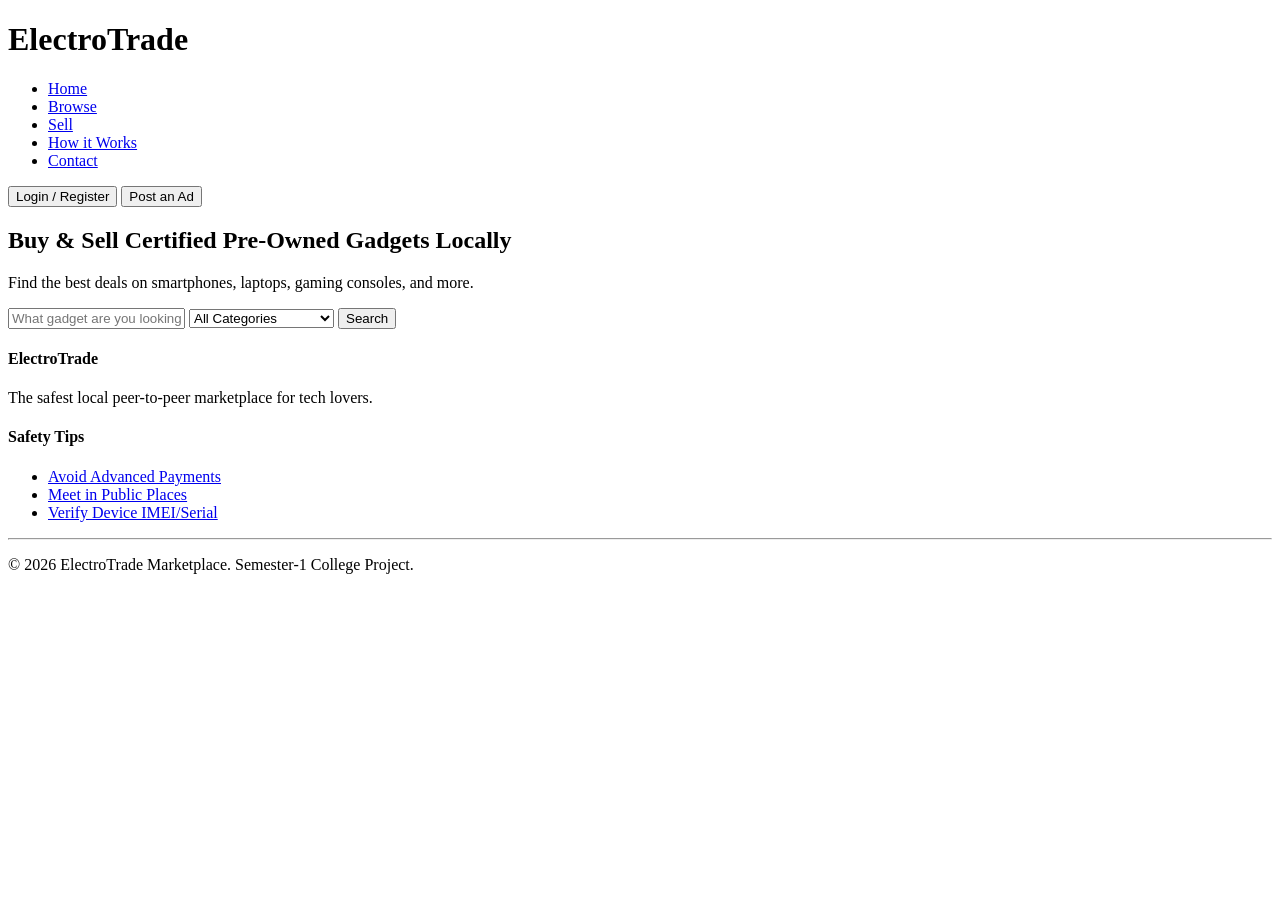
==== index.html @ 9df15cd8 "added instructions" ====
<!DOCTYPE html>
<html lang="en">
<head>
    <meta charset="UTF-8">
    <meta name="viewport" content="width=device-width, initial-scale=1.0">
    <title>ElectroTrade|</title>
    <link rel="stylesheet" href="style.css">
</head>
<body>
    <header>
        <div class="logo">
            <h1>ElectroTrade</h1>
        </div>

        <nav>
            <ul>
                
                <li><a href="#home">Home</a></li>
                <li><a href="#Browse">Browse</a></li>
                <li><a href="#Sell">Sell</a></li>
                <li><a href="#Howitworks">How it Works</a></li>
                <li><a href="#Contact">Contact</a></li>

            </ul>
        </nav>

        <div class="user-actions">
            <button type="button">Login / Register</button>
            <a href="#sell" class="button-sell"><button type="button">Post an Ad</button></a>
        </div>

    </header>

    <main>
        <section id="home" class="hero">

            <h2>Buy & Sell Certified Pre-Owned Gadgets Locally</h2>
            <p>Find the best deals on smartphones, laptops, gaming consoles, and more.</p>
            
            <form action="/search" method="GET" class="search-bar">
                <input type="text" name="query" placeholder="What gadget are you looking for today?" required>
                <select name="category">
                    <option value="all">All Categories</option>
                    <option value="phones">Smartphones</option>
                    <option value="laptops">Laptops & PCs</option>
                    <option value="gaming">Gaming Consoles</option>
                    <option value="audio">Audio & Accessories</option>
                </select>
                <button type="submit">Search</button>
            </form>

        </section>


       <!-- Additional sections like Browse, Sell, How it Works, and Contact can be added here -->

    



    </main>
    
    <footer>
        <div class="footer-links">
            <div>
                <h4>ElectroTrade</h4>
                <p>The safest local peer-to-peer marketplace for tech lovers.</p>
            </div>
            <div>
                <h4>Safety Tips</h4>
                <ul>
                    <li><a href="#">Avoid Advanced Payments</a></li>
                    <li><a href="#">Meet in Public Places</a></li>
                    <li><a href="#">Verify Device IMEI/Serial</a></li>
                </ul>
            </div>
        </div>
        <hr>
        <p class="copyright">&copy; 2026 ElectroTrade Marketplace. Semester-1 College Project.</p>
    </footer>


</body>
</html>
---- style.css ----
#style.css soon
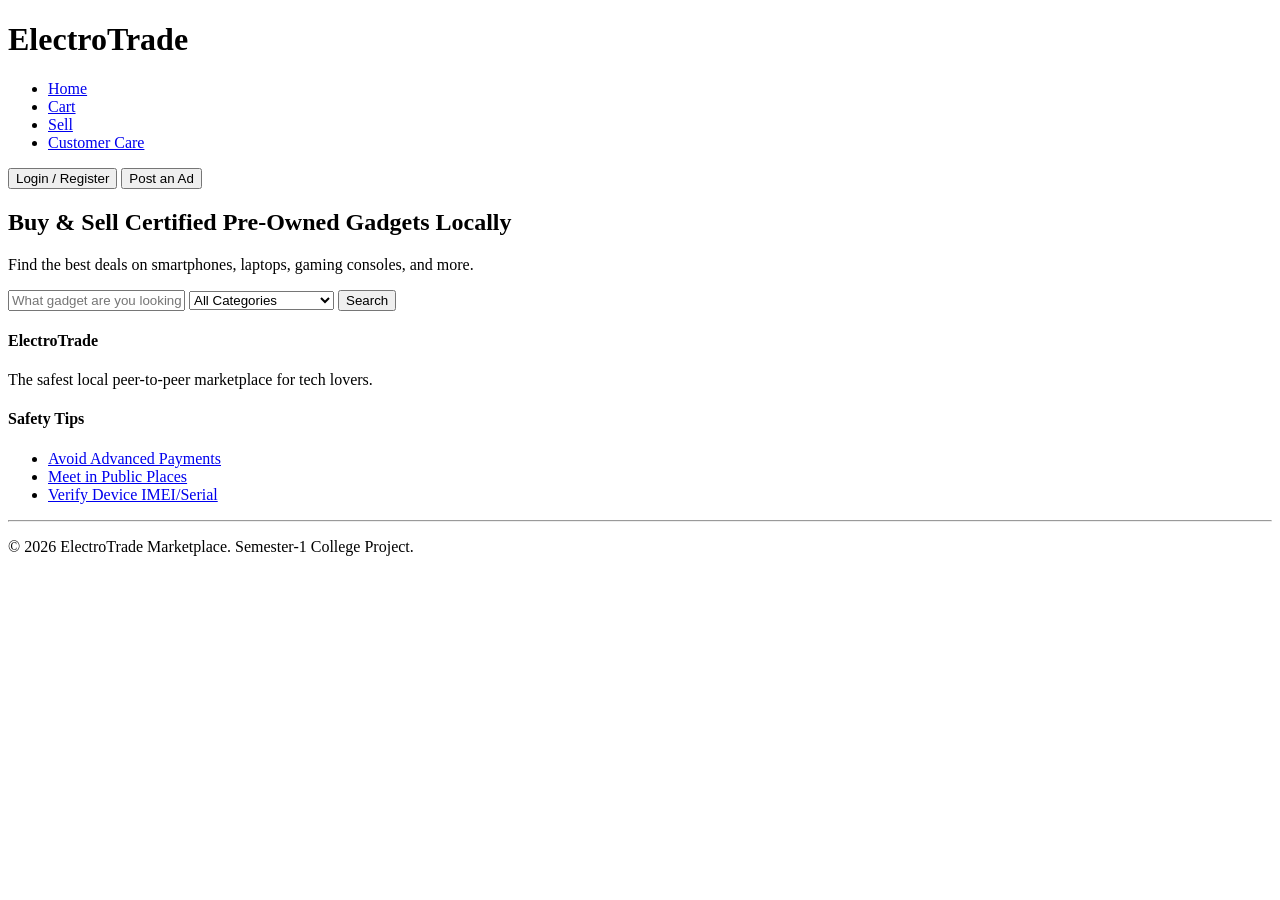
==== commit 88617f51: "added buy & sell navbars" ====
--- a/index.html
+++ b/index.html
@@ -16,10 +16,9 @@
             <ul>
                 
                 <li><a href="#home">Home</a></li>
-                <li><a href="#Browse">Browse</a></li>
+                <li><a href="#cart">Cart</a></li>
                 <li><a href="#Sell">Sell</a></li>
-                <li><a href="#Howitworks">How it Works</a></li>
-                <li><a href="#Contact">Contact</a></li>
+                <li><a href="#Contact">Customer Care</a></li>
 
             </ul>
         </nav>
@@ -52,7 +51,7 @@
         </section>
 
 
-       <!-- Additional sections like Browse, Sell, How it Works, and Contact can be added here -->
+       <!-- Additional sections like Browse, Sell, How it Works, and Contact will be added here -->
 
     
 
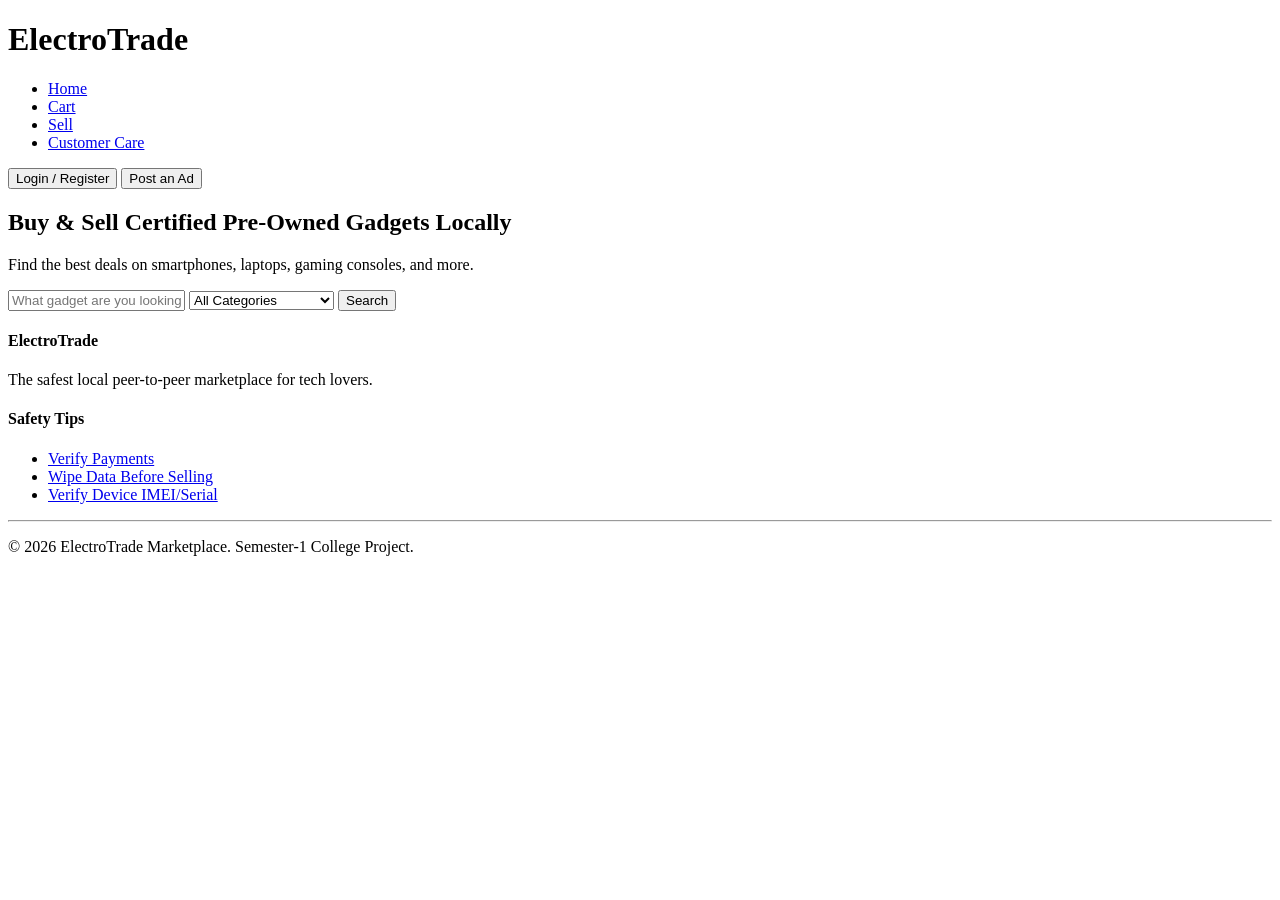
==== commit 53acae54: "added safety tips" ====
--- a/index.html
+++ b/index.html
@@ -68,8 +68,8 @@
             <div>
                 <h4>Safety Tips</h4>
                 <ul>
-                    <li><a href="#">Avoid Advanced Payments</a></li>
-                    <li><a href="#">Meet in Public Places</a></li>
+                    <li><a href="#">Verify Payments</a></li>
+                    <li><a href="#">Wipe Data Before Selling</a></li>
                     <li><a href="#">Verify Device IMEI/Serial</a></li>
                 </ul>
             </div>
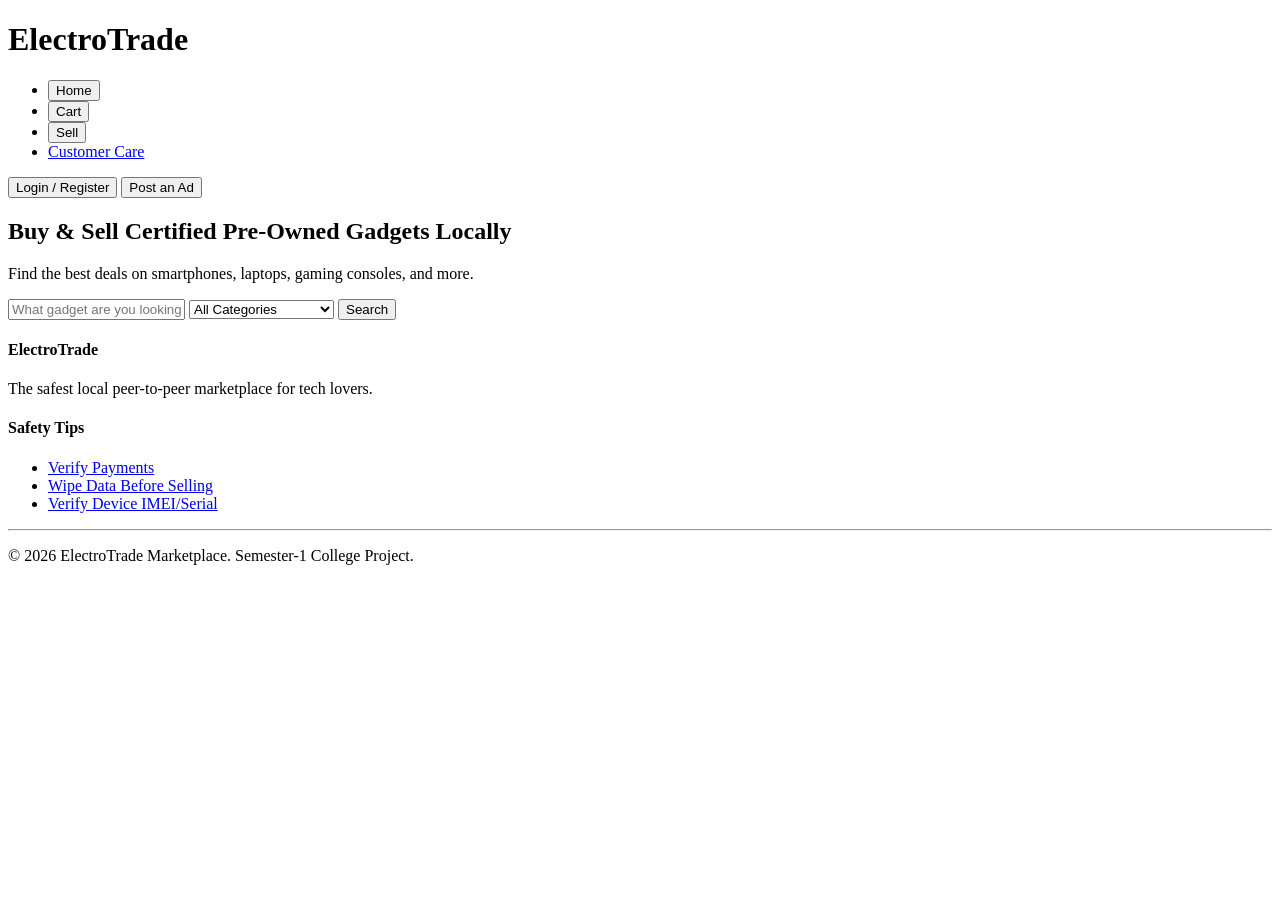
==== commit 5eab784b: "linked navbar buttons to their pages" ====
--- a/index.html
+++ b/index.html
@@ -1,83 +1,82 @@
-<!DOCTYPE html>
+<!doctype html>
 <html lang="en">
-<head>
-    <meta charset="UTF-8">
-    <meta name="viewport" content="width=device-width, initial-scale=1.0">
+  <head>
+    <meta charset="UTF-8" />
+    <meta name="viewport" content="width=device-width, initial-scale=1.0" />
     <title>ElectroTrade|</title>
-    <link rel="stylesheet" href="style.css">
-</head>
-<body>
+    <link rel="stylesheet" href="style.css" />
+  </head>
+  <body>
     <header>
-        <div class="logo">
-            <h1>ElectroTrade</h1>
-        </div>
+      <div class="logo">
+        <h1>ElectroTrade</h1>
+      </div>
 
-        <nav>
-            <ul>
-                
-                <li><a href="#home">Home</a></li>
-                <li><a href="#cart">Cart</a></li>
-                <li><a href="#Sell">Sell</a></li>
-                <li><a href="#Contact">Customer Care</a></li>
+      <nav>
+        <ul>
+          <li><a href="index.html" class="homepg_link"><button class="home_button">Home</button></a></li>
+          <li><a href="cart.html" class="cartpg_link"><button class="cart_button">Cart</button></a></li>
+          <li><a href="seller.html" class="sellerpg_link"><button class="sell_button">Sell</button></a></li>
+          <li><a href="#Contact">Customer Care</a></li>
+        </ul>
+      </nav>
 
-            </ul>
-        </nav>
-
-        <div class="user-actions">
-            <button type="button">Login / Register</button>
-            <a href="#sell" class="button-sell"><button type="button">Post an Ad</button></a>
-        </div>
-
+      <div class="user-actions">
+        <button type="button">Login / Register</button>
+        <a href="#sell" class="button-sell"
+          ><button type="button">Post an Ad</button></a
+        >
+      </div>
     </header>
 
     <main>
-        <section id="home" class="hero">
+      <section id="home" class="hero">
+        <h2>Buy & Sell Certified Pre-Owned Gadgets Locally</h2>
+        <p>
+          Find the best deals on smartphones, laptops, gaming consoles, and
+          more.
+        </p>
 
-            <h2>Buy & Sell Certified Pre-Owned Gadgets Locally</h2>
-            <p>Find the best deals on smartphones, laptops, gaming consoles, and more.</p>
-            
-            <form action="/search" method="GET" class="search-bar">
-                <input type="text" name="query" placeholder="What gadget are you looking for today?" required>
-                <select name="category">
-                    <option value="all">All Categories</option>
-                    <option value="phones">Smartphones</option>
-                    <option value="laptops">Laptops & PCs</option>
-                    <option value="gaming">Gaming Consoles</option>
-                    <option value="audio">Audio & Accessories</option>
-                </select>
-                <button type="submit">Search</button>
-            </form>
+        <form action="/search" method="GET" class="search-bar">
+          <input
+            type="text"
+            name="query"
+            placeholder="What gadget are you looking for today?"
+            required
+          />
+          <select name="category">
+            <option value="all">All Categories</option>
+            <option value="phones">Smartphones</option>
+            <option value="laptops">Laptops & PCs</option>
+            <option value="gaming">Gaming Consoles</option>
+            <option value="audio">Audio & Accessories</option>
+          </select>
+          <button type="submit">Search</button>
+        </form>
+      </section>
 
-        </section>
+      <!-- Additional sections like Browse, Sell, How it Works, and Contact will be added here -->
+    </main>
 
-
-       <!-- Additional sections like Browse, Sell, How it Works, and Contact will be added here -->
-
-    
-
-
-
-    </main>
-    
     <footer>
-        <div class="footer-links">
-            <div>
-                <h4>ElectroTrade</h4>
-                <p>The safest local peer-to-peer marketplace for tech lovers.</p>
-            </div>
-            <div>
-                <h4>Safety Tips</h4>
-                <ul>
-                    <li><a href="#">Verify Payments</a></li>
-                    <li><a href="#">Wipe Data Before Selling</a></li>
-                    <li><a href="#">Verify Device IMEI/Serial</a></li>
-                </ul>
-            </div>
+      <div class="footer-links">
+        <div>
+          <h4>ElectroTrade</h4>
+          <p>The safest local peer-to-peer marketplace for tech lovers.</p>
         </div>
-        <hr>
-        <p class="copyright">&copy; 2026 ElectroTrade Marketplace. Semester-1 College Project.</p>
+        <div>
+          <h4>Safety Tips</h4>
+          <ul>
+            <li><a href="#">Verify Payments</a></li>
+            <li><a href="#">Wipe Data Before Selling</a></li>
+            <li><a href="#">Verify Device IMEI/Serial</a></li>
+          </ul>
+        </div>
+      </div>
+      <hr />
+      <p class="copyright">
+        &copy; 2026 ElectroTrade Marketplace. Semester-1 College Project.
+      </p>
     </footer>
-
-
-</body>
-</html>+  </body>
+</html>
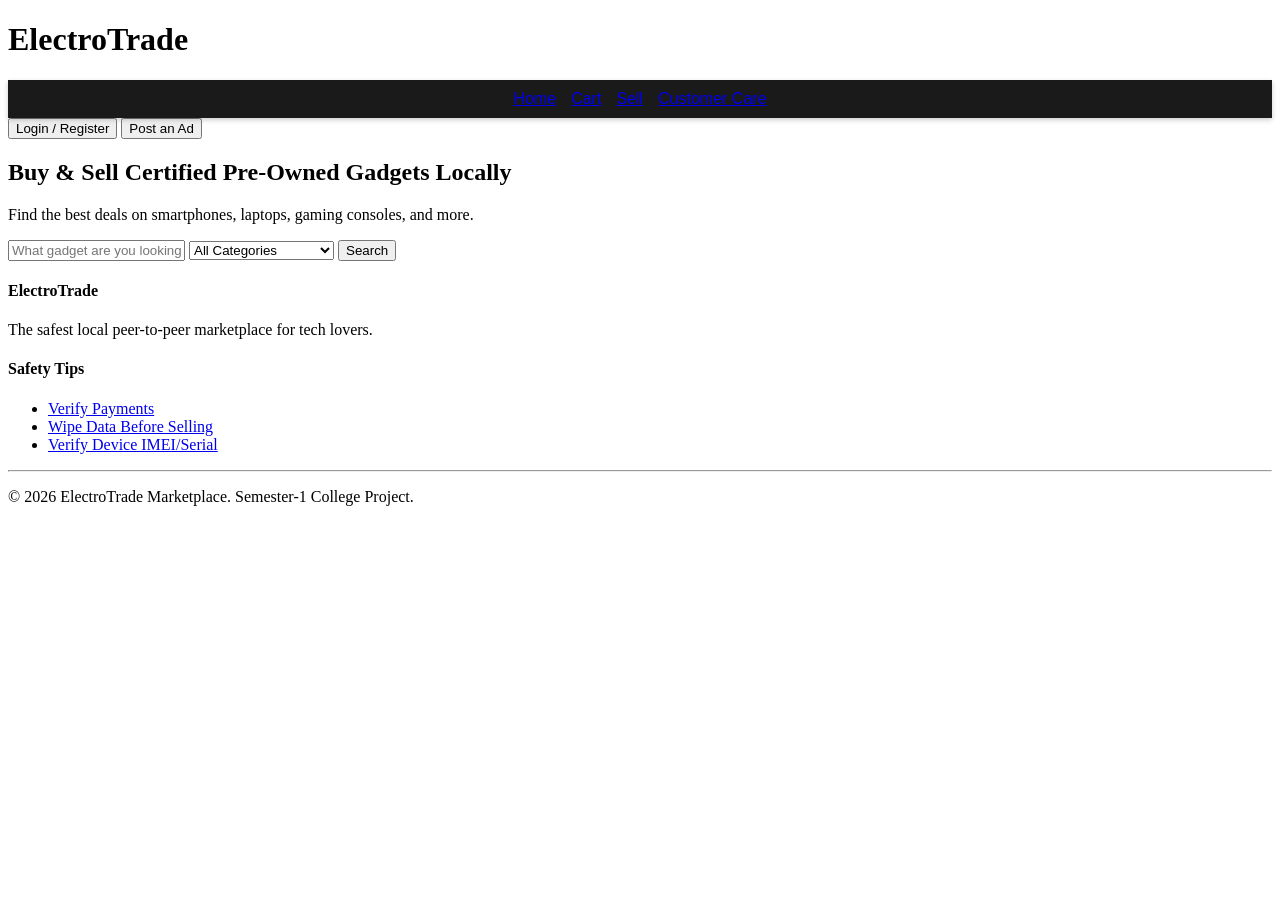
==== commit b38babb2: "nav css update 1" ====
--- a/index.html
+++ b/index.html
@@ -12,11 +12,17 @@
         <h1>ElectroTrade</h1>
       </div>
 
-      <nav>
+      <nav id="site_nav">
         <ul>
-          <li><a href="index.html" class="homepg_link"><button class="home_button">Home</button></a></li>
-          <li><a href="cart.html" class="cartpg_link"><button class="cart_button">Cart</button></a></li>
-          <li><a href="seller.html" class="sellerpg_link"><button class="sell_button">Sell</button></a></li>
+          <li>
+            <a href="index.html" class="homepg_link">Home </a>
+          </li>
+          <li>
+            <a href="cart.html" class="cartpg_link">Cart</a>
+          </li>
+          <li>
+            <a href="seller.html" class="sellerpg_link">Sell</a>
+          </li>
           <li><a href="#Contact">Customer Care</a></li>
         </ul>
       </nav>
--- a/style.css
+++ b/style.css
@@ -0,0 +1,17 @@
+#site_nav{
+    position: sticky;
+    background-color: #1a1a1a;
+    display: flex;
+    justify-content: center;
+    padding: 10px 20px;
+    box-shadow: 0 2px 5px rgba(0,0,0,0.2);
+    font-family: 'Segoe UI', Tahoma, Geneva, Verdana, sans-serif;
+}
+#site_nav ul {
+    display: flex;
+    justify-content: flex-end;
+    list-style-type: none;
+    margin: 0;
+    padding: 0;
+    gap: 15px;
+}
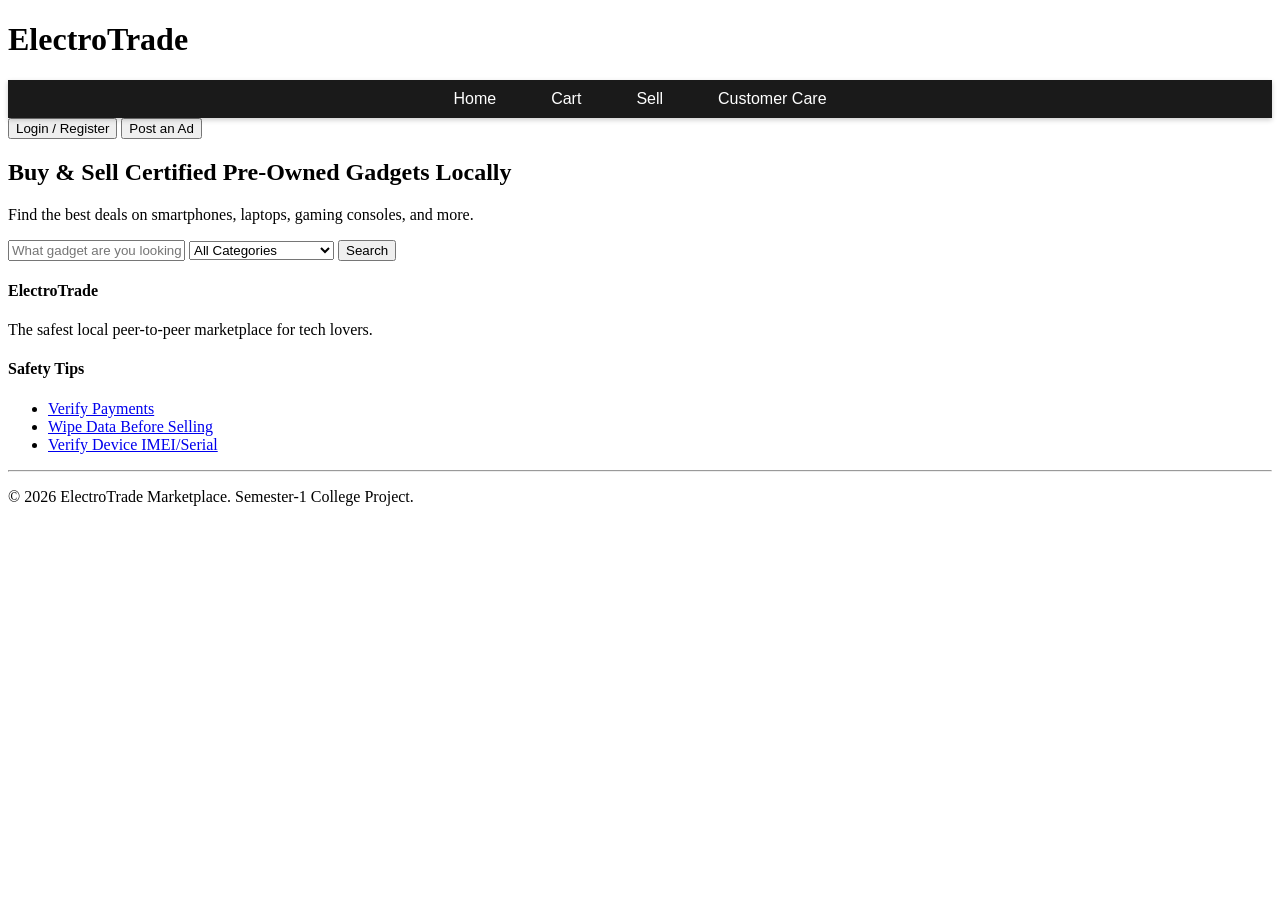
==== commit f421668b: "nav links css update" ====
--- a/index.html
+++ b/index.html
@@ -15,15 +15,15 @@
       <nav id="site_nav">
         <ul>
           <li>
-            <a href="index.html" class="homepg_link">Home </a>
+            <a href="index.html" class="nav_link homepg_link">Home </a>
           </li>
           <li>
-            <a href="cart.html" class="cartpg_link">Cart</a>
+            <a href="cart.html" class="nav_link cartpg_link">Cart</a>
           </li>
           <li>
-            <a href="seller.html" class="sellerpg_link">Sell</a>
+            <a href="seller.html" class="nav_link sellerpg_link">Sell</a>
           </li>
-          <li><a href="#Contact">Customer Care</a></li>
+          <li><a href="#Contact" class="nav_link contactpg_link">Customer Care</a></li>
         </ul>
       </nav>
 
--- a/style.css
+++ b/style.css
@@ -14,4 +14,18 @@
     margin: 0;
     padding: 0;
     gap: 15px;
-}+}
+.nav_link {
+    color: #ffffff;
+    text-decoration: none;
+    font-size: 16px;
+    font-weight: 500;
+    padding: 10px 20px;
+    border-radius: 4px;
+    transition: all 0.3s ease;
+}
+
+.nav_link:hover {
+    background-color: #333333;
+    color: #00adb5;
+}
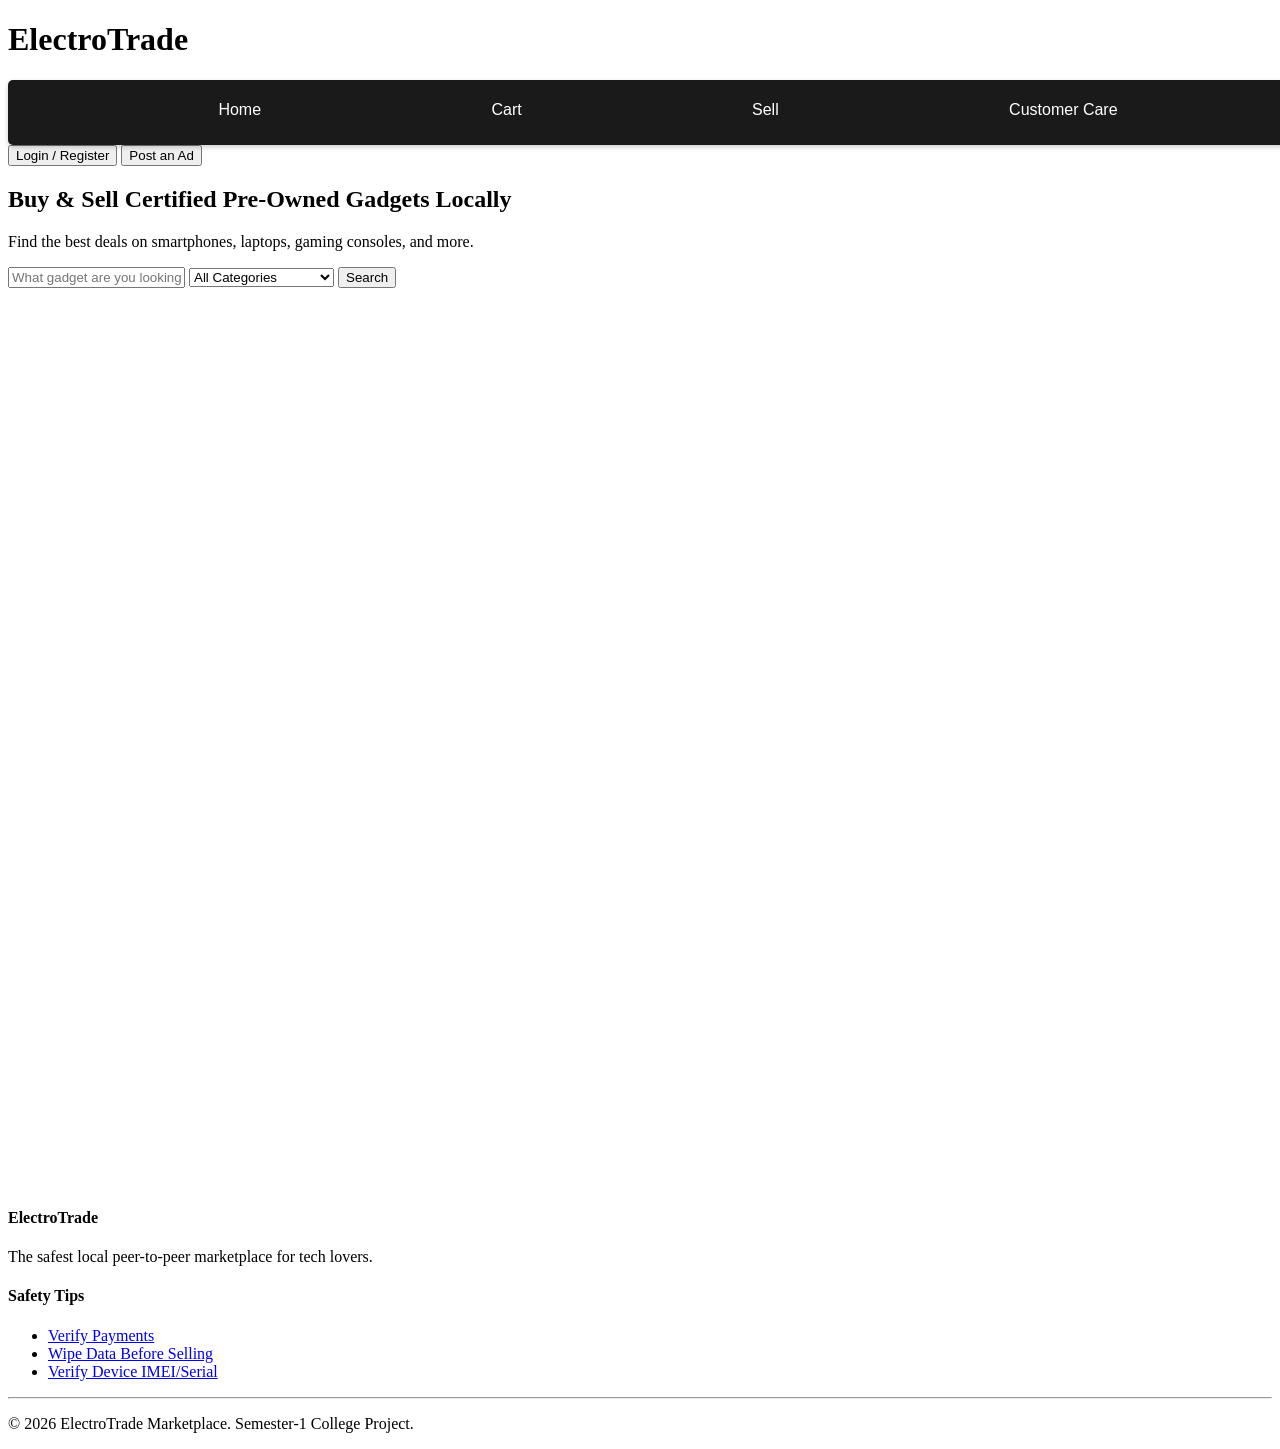
==== commit d2288518: "nav css updated" ====
--- a/index.html
+++ b/index.html
@@ -9,21 +9,23 @@
   <body>
     <header>
       <div class="logo">
-        <h1>ElectroTrade</h1>
+        <h1 class="logo_txt">ElectroTrade</h1>
       </div>
 
       <nav id="site_nav">
         <ul>
-          <li>
+          <li class="nav_item">
             <a href="index.html" class="nav_link homepg_link">Home </a>
           </li>
-          <li>
+          <li class="nav_item">
             <a href="cart.html" class="nav_link cartpg_link">Cart</a>
           </li>
-          <li>
+          <li class="nav_item">
             <a href="seller.html" class="nav_link sellerpg_link">Sell</a>
           </li>
-          <li><a href="#Contact" class="nav_link contactpg_link">Customer Care</a></li>
+          <li class="nav_item">
+            <a href="#Contact" class="nav_link contactpg_link">Customer Care</a>
+          </li>
         </ul>
       </nav>
 
@@ -60,6 +62,9 @@
           <button type="submit">Search</button>
         </form>
       </section>
+      <div class="isw" style="height: 900px;">
+
+      </div>
 
       <!-- Additional sections like Browse, Sell, How it Works, and Contact will be added here -->
     </main>
--- a/style.css
+++ b/style.css
@@ -1,19 +1,25 @@
 #site_nav{
     position: sticky;
     background-color: #1a1a1a;
-    display: flex;
+    display:inline-block;
+    width: 100vw;
+    height: 5vh;
     justify-content: center;
+    margin: 0;
     padding: 10px 20px;
+    border: 1px black;
+    border-radius: 5px;
     box-shadow: 0 2px 5px rgba(0,0,0,0.2);
     font-family: 'Segoe UI', Tahoma, Geneva, Verdana, sans-serif;
+    list-style: none;
 }
 #site_nav ul {
-    display: flex;
-    justify-content: flex-end;
-    list-style-type: none;
-    margin: 0;
-    padding: 0;
-    gap: 15px;
+  display: flex;
+  list-style: none; /* Removes bullet points */
+  padding: 0;
+  margin-top: 1.25vh;
+  gap: 20px; /* Controls spacing between items */
+  justify-content: space-evenly;
 }
 .nav_link {
     color: #ffffff;
@@ -27,5 +33,7 @@
 
 .nav_link:hover {
     background-color: #333333;
-    color: #00adb5;
+    color:chartreuse;
+    border-radius: 7px;
+   
 }
